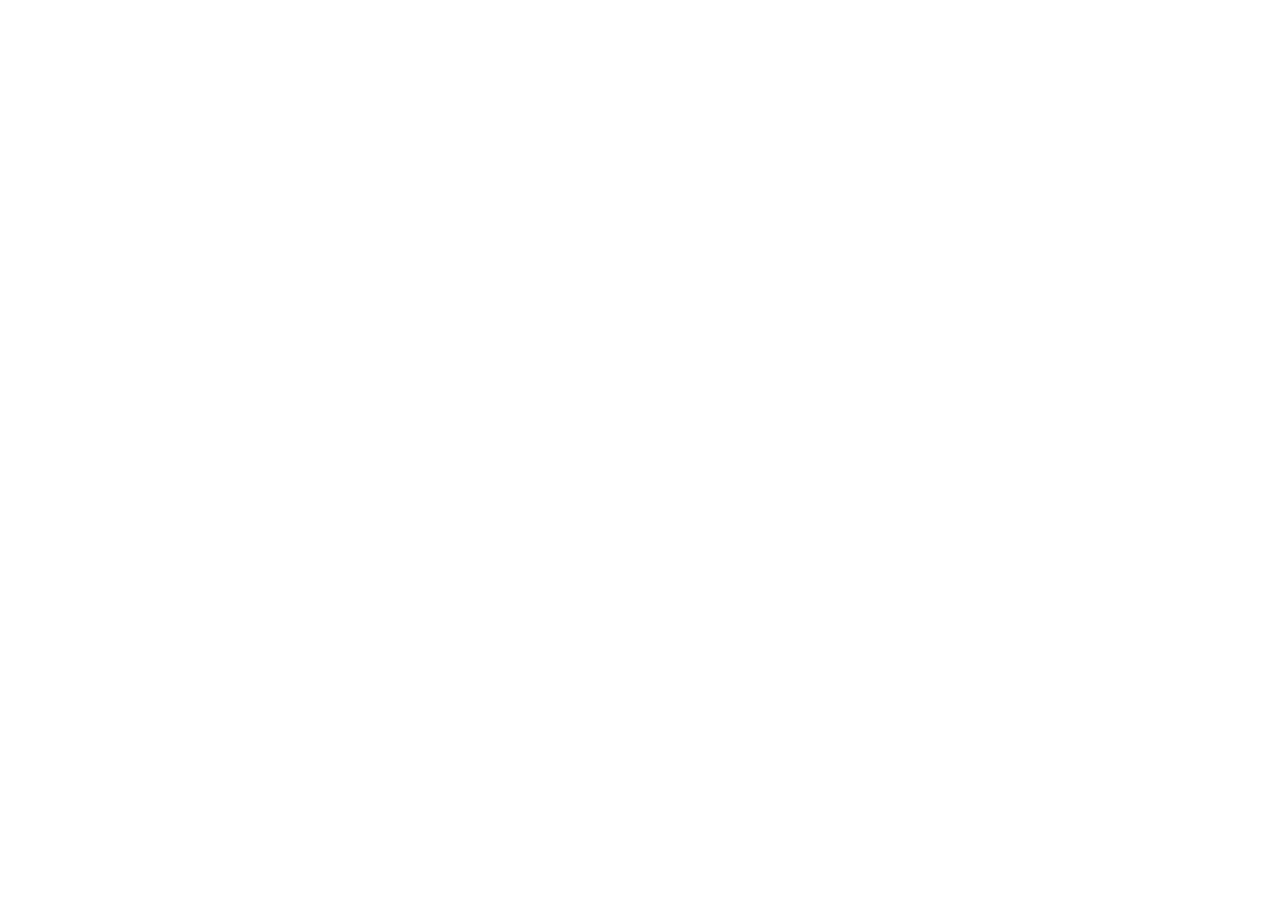
==== index.html @ 76dd48e3 "cdewa" ====
<!DOCTYPE html>
<html lang="en">
<head>
    <meta charset="UTF-8">
    <meta name="viewport" content="width=device-width, initial-scale=1.0">
    <title>Abel Chacón Hoekstra</title>
    <link rel="stylesheet" href="styles.css">
    <style>
            #video-background::before {
                content: "";
                position: absolute;
                top: 0;
                left: 0;
                width: 100%;
                height: 100%;
                background: rgba(0, 0, 0, 0.5); /* Optional: Add a dark overlay to improve text visibility */
                z-index: 1;
            }
                    .curtain-panel {
            position: fixed;
            left: 0;
            width: 100%;
            background-color: #000000;
            transition: transform 5s cubic-bezier(0.2, 0.9, 0.4, 1.1);
            will-change: transform;
            z-index: 15;
            pointer-events: none;       /* allows clicking on navigation links through curtain */
        }

        .curtain-panel.top {
            top: 0;
            height: 50vh;               /* exactly half the viewport height */
            transform: translateY(0);   /* start covering the top half */
        }

        .curtain-panel.bottom {
            bottom: 0;
            height: 50vh;
            transform: translateY(0);   /* start covering the bottom half */
        }

        /* when the 'reveal' class is added, panels move outward (top moves up, bottom moves down) */
        .reveal .curtain-panel.top {
            transform: translateY(-100%);   /* slides completely off the screen upward */
        }

        .reveal .curtain-panel.bottom {
            transform: translateY(100%);    /* slides completely off the screen downward */
        }
    </style>    

</head>
<body>
    <iframe id="video-background" 
        src="https://www.youtube.com/embed/uwXgcTc8oY8?autoplay=1&controls=0&loop=1&mute=1&playlist=uwXgcTc8oY8" 
        frameborder="0" 
        allow="accelerometer; autoplay; clipboard-write; encrypted-media; gyroscope; picture-in-picture" 
        allowfullscreen>
        # Remove title and play button from the video
        
    </iframe>

    <div class="curtain-panel top" aria-hidden="true"></div>
    <div class="curtain-panel bottom" aria-hidden="true"></div>




    
    <div class="links-container">
        <a href="work.html" class="nav-link">work</a>
        <a href="about.html" class="nav-link">about</a>
    </div>
     <script>
        (function() {
            // ----- WORKAROUND: eliminates ANY YouTube title banner / play button permanently -----
            // The curtain animation covers the entire viewport for the first 5 seconds,
            // ensuring that even if YouTube tries to flash any UI, it's hidden beneath pure black.
            // After the reveal, pointer-events: none on iframe keeps all interactive YouTube chrome away.
            // Additionally, we add a master container class to trigger the center-split reveal.
            
            // Step 1: Insert the parent wrapper to apply 'reveal' state.
            // Since the curtain panels are direct children of body, we can add the 'reveal' class to the body
            // after a micro-tick, making the transition start exactly on page load.
            // This guarantees: t=0 complete black -> t=5s video fully visible, with a cinematic "open from center" effect.
            
            // For maximum smoothness, we ensure the animation runs after all assets are loaded,
            // but we also start it immediately via requestAnimationFrame to avoid any flicker.
            // However to respect the "second 0 complete black" we add the reveal class instantly
            // but the transition will start from its initial state (both panels at Y=0) to moved positions.
            // Because the panels begin fully covering the screen, no delay = perfect.
            
            // Small guard: ensure body exists and no race condition.
            if (document.readyState === 'loading') {
                document.addEventListener('DOMContentLoaded', initRevealAnimation);
            } else {
                initRevealAnimation();
            }
            
            function initRevealAnimation() {
                // Add the 'reveal' class to <body> to trigger the 5-second animation
                // The panels will smoothly translate outward: top goes up, bottom goes down.
                // After 5 seconds, the video background is fully unobstructed.
                document.body.classList.add('reveal');
                
                // (Optional) Remove the curtain panels from the DOM after animation completes
                // to free resources, but not necessary because they become invisible and pointer-events: none.
                // However we remove them after 5.2 seconds to keep DOM clean & avoid any weird scrolling edge cases.
                const topPanel = document.querySelector('.curtain-panel.top');
                const bottomPanel = document.querySelector('.curtain-panel.bottom');
                
                if (topPanel && bottomPanel) {
                    // Listen for transitionend to clean up gracefully after animation finishes
                    let cleanupDone = false;
                    const removePanels = () => {
                        if (cleanupDone) return;
                        cleanupDone = true;
                        // After animation ends, panels are completely off-screen.
                        // Removing them prevents any potential layout/paint overhead.
                        if (topPanel && topPanel.parentNode) topPanel.remove();
                        if (bottomPanel && bottomPanel.parentNode) bottomPanel.remove();
                    };
                    
                    // Transitionend event: called when both animations likely finished.
                    // We'll listen on one of the panels, but to be safe, check both.
                    const onTransitionEnd = (e) => {
                        // only care about transform property transition end
                        if (e.propertyName === 'transform') {
                            removePanels();
                            window.removeEventListener('resize', onResizeCleanup);
                        }
                    };
                    
                    // Fallback: in case transitionend is not fired (rare), remove after 5.3s
                    const fallbackTimeout = setTimeout(() => {
                        if (!cleanupDone) removePanels();
                    }, 5300);
                    
                    topPanel.addEventListener('transitionend', onTransitionEnd);
                    bottomPanel.addEventListener('transitionend', onTransitionEnd);
                    
                    // Also if page resizes during animation, no need to keep panels, but we ensure after resize
                    const onResizeCleanup = () => {
                        if (!cleanupDone) {
                            // minor delay to avoid clash with transition
                            setTimeout(removePanels, 100);
                        }
                    };
                    window.addEventListener('resize', onResizeCleanup);
                    
                    // Clear timeout if transition ended early
                    const clearFallback = () => {
                        clearTimeout(fallbackTimeout);
                    };
                    topPanel.addEventListener('transitionend', clearFallback, { once: true });
                    bottomPanel.addEventListener('transitionend', clearFallback, { once: true });
                }
                
                // Ensure that the YouTube iframe never shows any title/controls.
                // Double-check: pointer-events: none already applied via CSS.
                // Extra insurance: dynamically force iframe to remain non-interactable.
                const iframe = document.querySelector('.video-background');
                if (iframe) {
                    // re-emphasize pointer-events (already in CSS but inline safety)
                    iframe.style.pointerEvents = 'none';
                    // Prevent any potential focus on iframe that could invoke UI
                    iframe.setAttribute('tabindex', '-1');
                }
            }
            
            // Additional cross-browser robustness: preemptively hide any scrollbars caused by weird iframe sizes
            window.addEventListener('load', function() {
                // After full load, ensure the video is running and no flicker.
                // For browsers that might not have triggered autoplay due to strict policies,
                // we cannot fix it by force because muted autoplay is generally allowed on modern browsers.
                // But we optionally ping iframe to ensure it's active. However the curtain animation already hides
                // any initial loading glitch. The loop+autoplay parameters with mute guarantee playback attempt.
                
                // Also check if the curtain panels are still there after 5.5s if transitionend failed (edge case)
                setTimeout(() => {
                    const topP = document.querySelector('.curtain-panel.top');
                    const bottomP = document.querySelector('.curtain-panel.bottom');
                    if (topP && bottomP && document.body.classList.contains('reveal')) {
                        // The transition might have been skipped in some exotic browsers (e.g., reduced motion settings)
                        // But due to 'reveal' class applied, transform already moved them; however we still enforce removal.
                        // In case transforms didn't fully execute, we manually hide them.
                        topP.style.transform = 'translateY(-100%)';
                        bottomP.style.transform = 'translateY(100%)';
                        setTimeout(() => {
                            if (topP.parentNode) topP.remove();
                            if (bottomP.parentNode) bottomP.remove();
                        }, 300);
                    }
                }, 5200);
            });
        })();
    </script>
</body>
</html>
---- styles.css ----
* {
    margin: 0;
    padding: 0;
    box-sizing: border-box;
}
@font-face {
    font-family: KozMinPro;
    src: url("./fonts/KozMinPro-Regular.otf") format("opentype");
    font-weight: normal;
}

@font-face {
    font-family: KozMinPro;
    src: url("./fonts/KozMinPro-Bold.otf") format("opentype");
    font-weight: bold;
}

@font-face {
    font-family: KozMinPro;
    src: url("./fonts/KozMinPro-Light.otf") format("opentype");
    font-weight: 300;
}


body {
    width: 100vw;
    height: 100vh;
    overflow: hidden;
}

#video-background {
    position: fixed;
    top: 0;
    left: 0;
    width: 100%;
    height: 100%;
    z-index: -1;
    border: none;
}

.links-container {
    position: fixed;
    top: 50%;
    left: 50%;
    transform: translate(-50%, -50%);
    z-index: 100;
    text-align: center;
}

.links-container2 {
    position: fixed;
    top: 5%;
    left: 50%;
    transform: translate(-50%, -50%);
    z-index: 100;
    text-align: center;
}

.nav-link {
    display: inline-block;
    font-size: 14px;
    color: white;
    text-decoration: none;
    margin: 10px 20px;
    cursor: pointer;
    font-family: KozMinPro;
    font-weight: bold;
}

.nav-link:hover {
    text-decoration: underline; /* Optional: Add a fade-out transition */
}

/* ==============================
   ABOUT PAGE SPECIFIC STYLES
   ============================== */

body.about-page {
    overflow: hidden;
    position: relative;
    background-color: #0a0a0a;
}

/* ---- VIDEO BACKGROUND (local file from repo) ---- */
.bg-video {
    position: fixed;
    top: 0;
    left: 0;
    width: 100%;
    height: 100%;
    object-fit: cover;
    z-index: -2;
    opacity: 0.85;
}

/* optional dark overlay to ensure text stands out */
.video-overlay {
    position: fixed;
    top: 0;
    left: 0;
    width: 100%;
    height: 100%;
    background: rgba(0, 0, 0, 0.3);
    z-index: -1;
    pointer-events: none;
}

/* ----- TEXT PANEL (centered, no blur) ----- */
.about-text {
    position: fixed;
    top: 50%;
    left: 50%;
    transform: translate(-50%, -50%);
    max-width: 600px;
    width: 90%;
    padding: 2rem 2.5rem;
    background: transparent;
    border-radius: 0;
    border: none;
    box-shadow: none;
    font-family: KozMinPro, 'Times New Roman', serif;
    color: #fefef7;
    z-index: 20;
    text-align: center;
}

.about-text h1 {
    font-size: 16px;
    font-weight: bold;
    letter-spacing: -0.3px;
    margin-bottom: 1.0rem;
    border-left: none;
    padding-left: 0;
}

.about-text p {
    font-size: 14px;
    line-height: 1.5;
    font-weight: 300;
    margin: 1rem 0;
    text-shadow: 0 1px 2px rgba(0,0,0,0.2);
}


/* ==============================
   WORK Page
   ============================== */
body.work-page {
    background-image: url('./asserts/backgrpages.png'); 
    background-size: cover;
    background-position: center center;
    background-attachment: fixed;
    background-repeat: no-repeat;
    background-color: #0a0a0a; /* fallback while image loads */
}

/* optional: subtle overlay to improve text readability (keeps elegance) */
body.work-page::before {
    content: "";
    position: fixed;
    top: 0;
    left: 0;
    width: 100%;
    height: 100%;
    background: rgba(0, 0, 0, 0.25);
    pointer-events: none;
    z-index: 0;
}

/* make sure all interactive content stays above overlay */
.links-container2 {
    position: relative;
    z-index: 10;
}

        /* Image grid - fit all 6 images in viewport without scrolling, preserve aspect ratios */
.image-grid {
    display: grid;
    grid-template-columns: repeat(2, 1fr);
    gap: 10px;
    padding: 80px 10px 10px 10px;
    width: 20vw;
    height: 70vh;
    overflow: hidden;
    align-items: center;
    margin: 0 auto;
}

.grid-item {
    width: 100%;
    height: auto;
    overflow: hidden;
    border-radius: 4px;
    display: flex;
    align-items: center;
    justify-content: center;
}

.project-link {
    display: block;
    width: 100%;
    height: auto;
}

.grid-item img,
.grid-item video {
    width: 100%;
    height: auto;
    object-fit: contain;
    display: block;
}


/* ==============================
   PROJECT PAGE SPECIFIC STYLES
   ============================== */

body.work-page {
    background-image: url('./asserts/backgrpages.png');
    background-size: cover;
    background-position: center center;
    background-attachment: fixed;
    background-repeat: no-repeat;
}

/* optional: subtle overlay to improve text readability */
body.work-page::before {
    content: "";
    position: fixed;
    top: 0;
    left: 0;
    width: 100%;
    height: 100%;
    background: rgba(0, 0, 0, 0.25);
    pointer-events: none;
    z-index: 0;
}

/* Project container - two column layout */
.project-container {
    display: flex;
    width: 100vw;
    height: 100vh;
    position: relative;
    z-index: 2;
    padding-top: 80px;
}

/* Left panel - text content */
.project-left {
    flex: 1;
    padding: 40px 60px;
    display: flex;
    flex-direction: column;
    justify-content: center;
    overflow-y: auto;
    color: #fefef7;
    font-family: KozMinPro;
}

.project-title {
    font-size: 16px;
    font-weight: bold;
    letter-spacing: -0.2px;
    line-height: 1.2;
    margin-bottom: 0.8rem;
    padding-left: 0.0rem;
    max-width: 500px;



}

.project-description {
    font-size: 14px;
    font-weight: normal;
    line-height: 1.2;
    margin-bottom: 0.5rem;
    max-width: 500px;
    text-shadow: 0 1px 2px rgba(0, 0, 0, 0.2);
}

.download-link {
    font-size: 14px;
    color: #fefef7;
    text-decoration: none;
    cursor: pointer;
    font-family: KozMinPro;
    font-weight: bold;
}

.skills-section {
    margin-top: 0.2rem;
}

.skills-title {
    font-size: 14px;
    color: #fefef7;
    margin-bottom: 0.0rem;
    font-weight: bold;
}
.skills-list {
    display: flex;
    flex-wrap: wrap;
    font-size: 14px;
    font-weight: normal;
    color: #fefef7;
    max-width: 500px;

    gap: 4px;
}

/* Right panel - image */
.project-right {
    flex: 1;
    padding: 40px 60px;
    display: flex;
    align-items: center;
    justify-content: center;
    overflow: hidden;
}

.project-image {
    max-width: 100%;
    max-height: 100%;
    width: auto;
    height: auto;
    object-fit: contain;
    border-radius: 4px;
}

.project-video {
    max-width: 100%;
    max-height: 100%;
    width: auto;
    height: auto;
    object-fit: contain;  /* ensures the entire video is visible without cropping */
    border-radius: 4px;
    display: block;       /* removes extra spacing below the video */
}


/* Responsive - stack on smaller screens */
@media (max-width: 1024px) {
    .project-container {
        flex-direction: column;
        padding-top: 100px;
    }

    .project-left,
    .project-right {
        flex: auto;
        padding: 40px 30px;
        min-height: 50vh;
    }

    .project-left {
        justify-content: flex-start;
    }

    .project-title {
        font-size: 1.8rem;
    }

    .project-description {
        font-size: 0.95rem;
    }
}
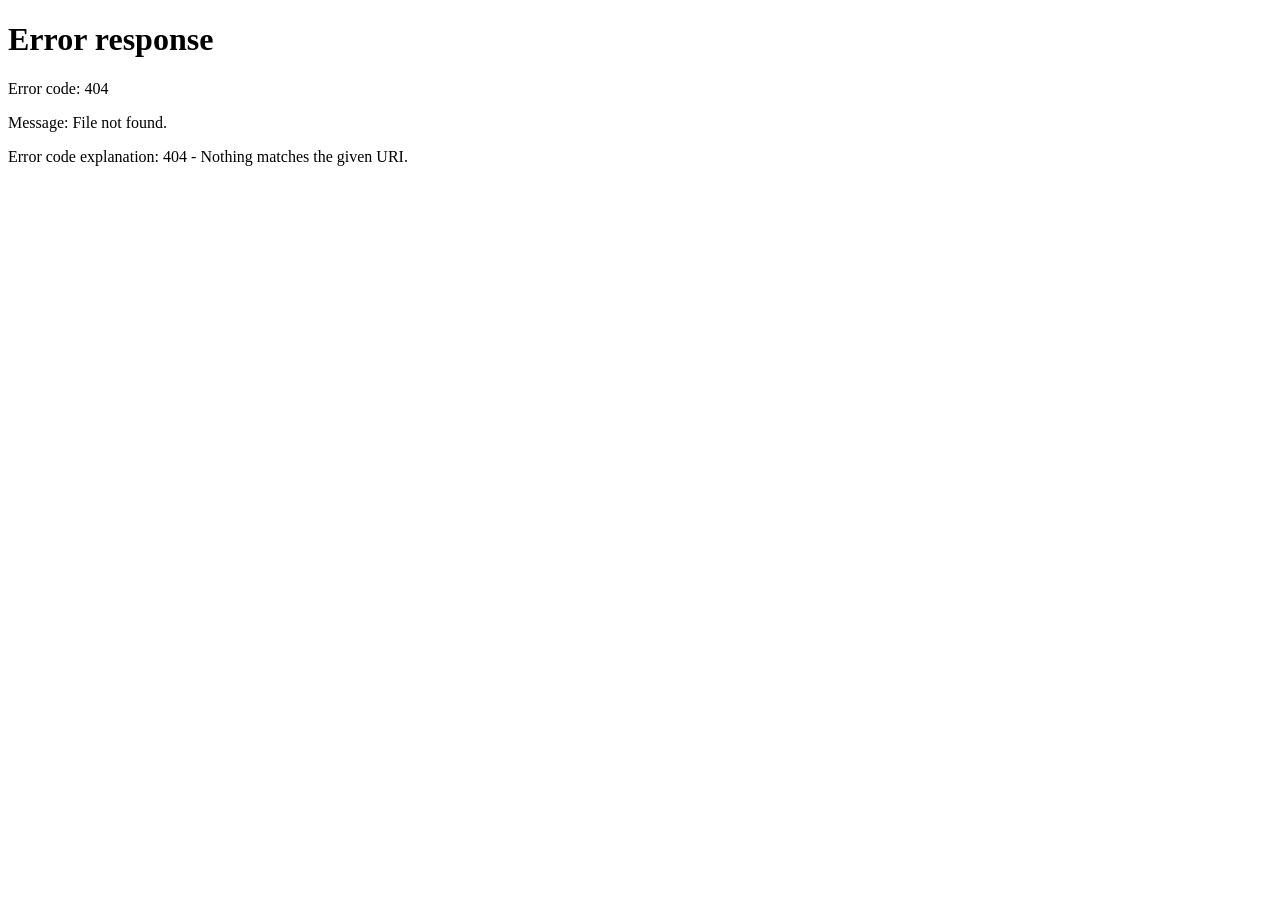
==== commit 7e812e88: "Change iframe source to embed YouTube video Updated iframe source to embed YouTube video with autopl" ====
--- a/index.html
+++ b/index.html
@@ -16,12 +16,12 @@
                 background: rgba(0, 0, 0, 0.5); /* Optional: Add a dark overlay to improve text visibility */
                 z-index: 1;
             }
-                    .curtain-panel {
+        .curtain-panel {
             position: fixed;
             left: 0;
             width: 100%;
             background-color: #000000;
-            transition: transform 5s cubic-bezier(0.2, 0.9, 0.4, 1.1);
+            transition: transform 15s cubic-bezier(0.2, 0.9, 0.4, 1.1);
             will-change: transform;
             z-index: 15;
             pointer-events: none;       /* allows clicking on navigation links through curtain */
@@ -52,7 +52,7 @@
 </head>
 <body>
     <iframe id="video-background" 
-        src="https://www.youtube.com/embed/uwXgcTc8oY8?autoplay=1&controls=0&loop=1&mute=1&playlist=uwXgcTc8oY8" 
+        src="www.youtube.com/embed/awQzjn72bI0?autoplay=1&controls=0&loop=1&mute=1&playlist=awQzjn72bI0" 
         frameborder="0" 
         allow="accelerometer; autoplay; clipboard-write; encrypted-media; gyroscope; picture-in-picture" 
         allowfullscreen>
@@ -74,7 +74,7 @@
      <script>
         (function() {
             // ----- WORKAROUND: eliminates ANY YouTube title banner / play button permanently -----
-            // The curtain animation covers the entire viewport for the first 5 seconds,
+            // The curtain animation covers the entire viewport for the first 10 seconds,
             // ensuring that even if YouTube tries to flash any UI, it's hidden beneath pure black.
             // After the reveal, pointer-events: none on iframe keeps all interactive YouTube chrome away.
             // Additionally, we add a master container class to trigger the center-split reveal.
@@ -82,7 +82,7 @@
             // Step 1: Insert the parent wrapper to apply 'reveal' state.
             // Since the curtain panels are direct children of body, we can add the 'reveal' class to the body
             // after a micro-tick, making the transition start exactly on page load.
-            // This guarantees: t=0 complete black -> t=5s video fully visible, with a cinematic "open from center" effect.
+            // This guarantees: t=0 complete black -> t=10s video fully visible, with a cinematic "open from center" effect.
             
             // For maximum smoothness, we ensure the animation runs after all assets are loaded,
             // but we also start it immediately via requestAnimationFrame to avoid any flicker.
@@ -98,14 +98,14 @@
             }
             
             function initRevealAnimation() {
-                // Add the 'reveal' class to <body> to trigger the 5-second animation
+                // Add the 'reveal' class to <body> to trigger the 10-second animation
                 // The panels will smoothly translate outward: top goes up, bottom goes down.
-                // After 5 seconds, the video background is fully unobstructed.
+                // After 10 seconds, the video background is fully unobstructed.
                 document.body.classList.add('reveal');
                 
                 // (Optional) Remove the curtain panels from the DOM after animation completes
                 // to free resources, but not necessary because they become invisible and pointer-events: none.
-                // However we remove them after 5.2 seconds to keep DOM clean & avoid any weird scrolling edge cases.
+                // However we remove them after 10.2 seconds to keep DOM clean & avoid any weird scrolling edge cases.
                 const topPanel = document.querySelector('.curtain-panel.top');
                 const bottomPanel = document.querySelector('.curtain-panel.bottom');
                 
@@ -131,10 +131,10 @@
                         }
                     };
                     
-                    // Fallback: in case transitionend is not fired (rare), remove after 5.3s
+                    // Fallback: in case transitionend is not fired (rare), remove after 10.3s
                     const fallbackTimeout = setTimeout(() => {
                         if (!cleanupDone) removePanels();
-                    }, 5300);
+                    }, 15300);
                     
                     topPanel.addEventListener('transitionend', onTransitionEnd);
                     bottomPanel.addEventListener('transitionend', onTransitionEnd);
@@ -176,7 +176,7 @@
                 // But we optionally ping iframe to ensure it's active. However the curtain animation already hides
                 // any initial loading glitch. The loop+autoplay parameters with mute guarantee playback attempt.
                 
-                // Also check if the curtain panels are still there after 5.5s if transitionend failed (edge case)
+                // Also check if the curtain panels are still there after 10.5s if transitionend failed (edge case)
                 setTimeout(() => {
                     const topP = document.querySelector('.curtain-panel.top');
                     const bottomP = document.querySelector('.curtain-panel.bottom');
@@ -191,9 +191,9 @@
                             if (bottomP.parentNode) bottomP.remove();
                         }, 300);
                     }
-                }, 5200);
+                }, 15200);
             });
         })();
     </script>
 </body>
-</html>+</html>
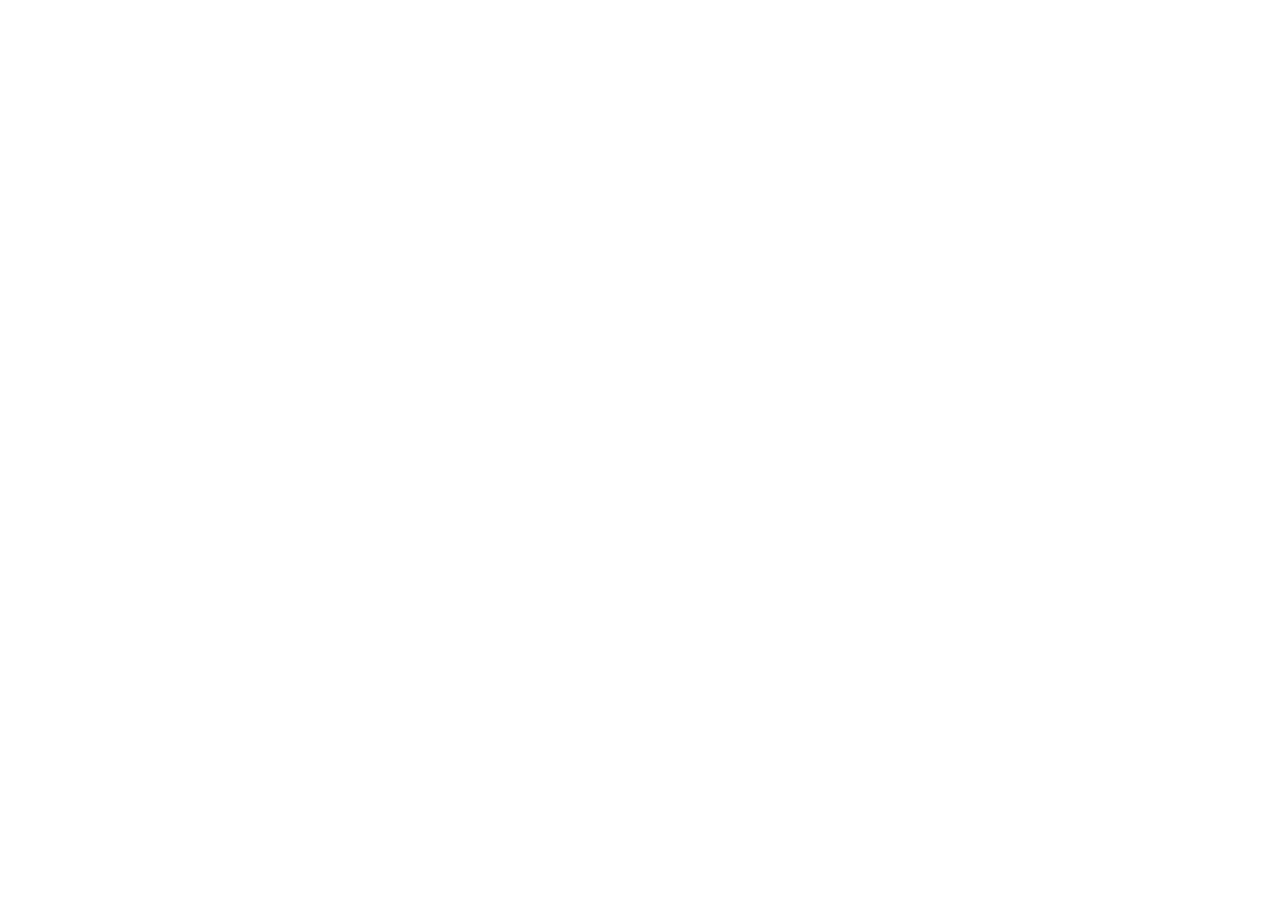
==== commit 6fbc57ac: "Fix YouTube embed URL to include https" ====
--- a/index.html
+++ b/index.html
@@ -52,7 +52,7 @@
 </head>
 <body>
     <iframe id="video-background" 
-        src="www.youtube.com/embed/awQzjn72bI0?autoplay=1&controls=0&loop=1&mute=1&playlist=awQzjn72bI0" 
+        src="https://www.youtube.com/embed/awQzjn72bI0?autoplay=1&controls=0&loop=1&mute=1&playlist=awQzjn72bI0" 
         frameborder="0" 
         allow="accelerometer; autoplay; clipboard-write; encrypted-media; gyroscope; picture-in-picture" 
         allowfullscreen>
